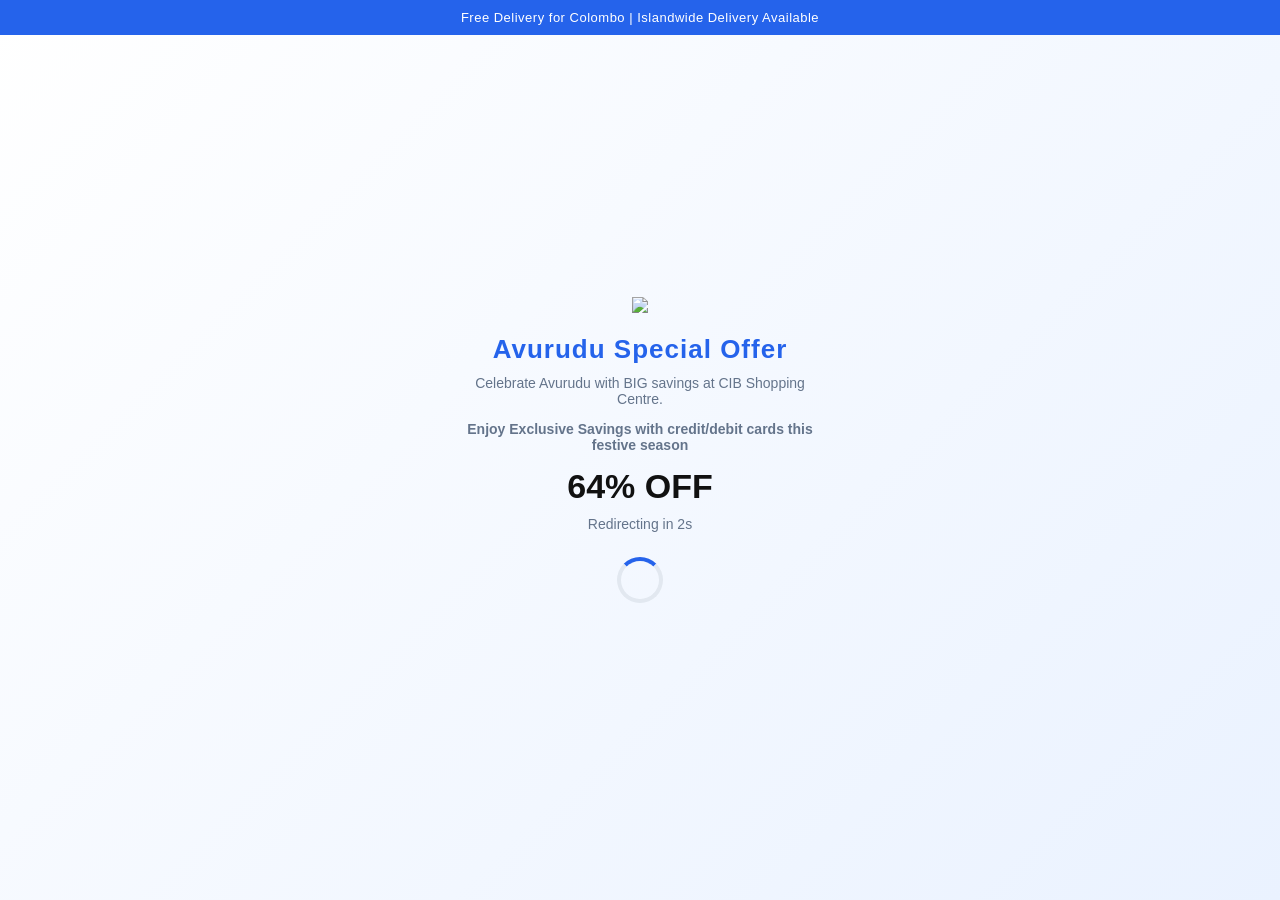
==== index.html @ 7f069731 "Add files via upload" ====
<!DOCTYPE html>
<html lang="en">
<head>
<meta charset="UTF-8">
<meta name="viewport" content="width=device-width, initial-scale=1.0">

<title>Avurudu Vasi</title>
<!-- Basic -->
<meta name="description" content="Special Avurudu Vadi. Exclusive Discount.">

<!-- Open Graph -->
<meta property="og:title" content="Avurudu Vasi">
<meta property="og:description" content="Special Avurudu Vadi. Exclusive Discount.">
<meta property="og:image" content="https://cibweb.lk/wp-content/uploads/2026/02/Aurudu-2026-Offer-Banners-10-1024x1024.webp">
<meta property="og:url" content="https://cibonline.lk/">
<meta property="og:type" content="website">
<meta property="og:site_name" content="CIB">



<style>
body {
    margin: 0;
    font-family: 'Segoe UI', Arial, sans-serif;
    background: linear-gradient(135deg, #ffffff, #eaf2ff);
    height: 100vh;
    display: flex;
    align-items: center;
    justify-content: center;
}

/* 🔵 TOP STRIP (SHIP ABOVE) */
.top-bar {
    position: absolute;
    top: 0;
    width: 100%;
    background: #2563eb;
    color: white;
    text-align: center;
    padding: 10px;
    font-size: 13px;
    letter-spacing: 0.5px;
}

/* MAIN BOX */
.intro {
    text-align: center;
    padding: 40px;
    max-width: 350px;
    width: 90%;
}

/* TITLE */
h1 {
    font-size: 26px;
    color: #2563eb;
    margin-bottom: 10px;
    letter-spacing: 1px;
    animation: fadeIn 1s ease;
}

/* OFFER */
.offer {
    font-size: 34px;
    font-weight: bold;
    color: #111;
    margin: 10px 0;
    animation: scaleUp 1s ease;
}

/* SUB TEXT */
p {
    font-size: 14px;
    color: #64748b;
    margin-top: 10px;
}

/* LOADER */
.loader {
    margin: 25px auto 0;
    border: 4px solid #e2e8f0;
    border-top: 4px solid #2563eb;
    border-radius: 50%;
    width: 38px;
    height: 38px;
    animation: spin 1s linear infinite;
}

/* ANIMATIONS */
@keyframes fadeIn {
    from {opacity: 0; transform: translateY(-20px);}
    to {opacity: 1; transform: translateY(0);}
}

@keyframes scaleUp {
    from {transform: scale(0.8); opacity: 0;}
    to {transform: scale(1); opacity: 1;}
}

@keyframes spin {
    0% {transform: rotate(0deg);}
    100% {transform: rotate(360deg);}
}
.logo {
    opacity: 0;
    transform: translateY(-20px);
    animation: logoFade 1.2s ease forwards;
}

/* Logo animation */
@keyframes logoFade {
    from {
        opacity: 0;
        transform: translateY(-20px);
    }
    to {
        opacity: 1;
        transform: translateY(0);
    }
} 
</style>
</head>

<body>

<!-- 🔵 TOP BAR -->
<div class="top-bar">
    Free Delivery for Colombo | Islandwide Delivery Available
</div>

<!-- MAIN CONTENT -->
<div class="intro">
<img src="https://cibonline.lk/wp-content/uploads/2024/11/CIB-Online-Store.png" width="100px" class="logo">
    <h1>Avurudu Special Offer</h1>
  <p>Celebrate Avurudu with BIG savings at CIB Shopping Centre.</p>
  
<p><b>Enjoy Exclusive Savings with credit/debit cards this festive season</b></p>
    <div class="offer" id="offerText">Loading...</div>
    <p id="subText">Preparing your seasonal deals</p>

    <div class="loader"></div>
</div>

<script>
// 🎲 RANDOM DISCOUNT (30% - 70%)
const discount = Math.floor(Math.random() * 41) + 30;
document.getElementById("offerText").innerText = `${discount}% OFF`;

// ⏳ COUNTDOWN
let seconds = 3;
const subText = document.getElementById("subText");

const timer = setInterval(() => {
    seconds--;
    subText.innerText = `Redirecting in ${seconds}s`;

    if (seconds <= 0) {
        clearInterval(timer);
        window.location.href = "page.html";
    }
}, 1000);
</script>

</body>
</html>
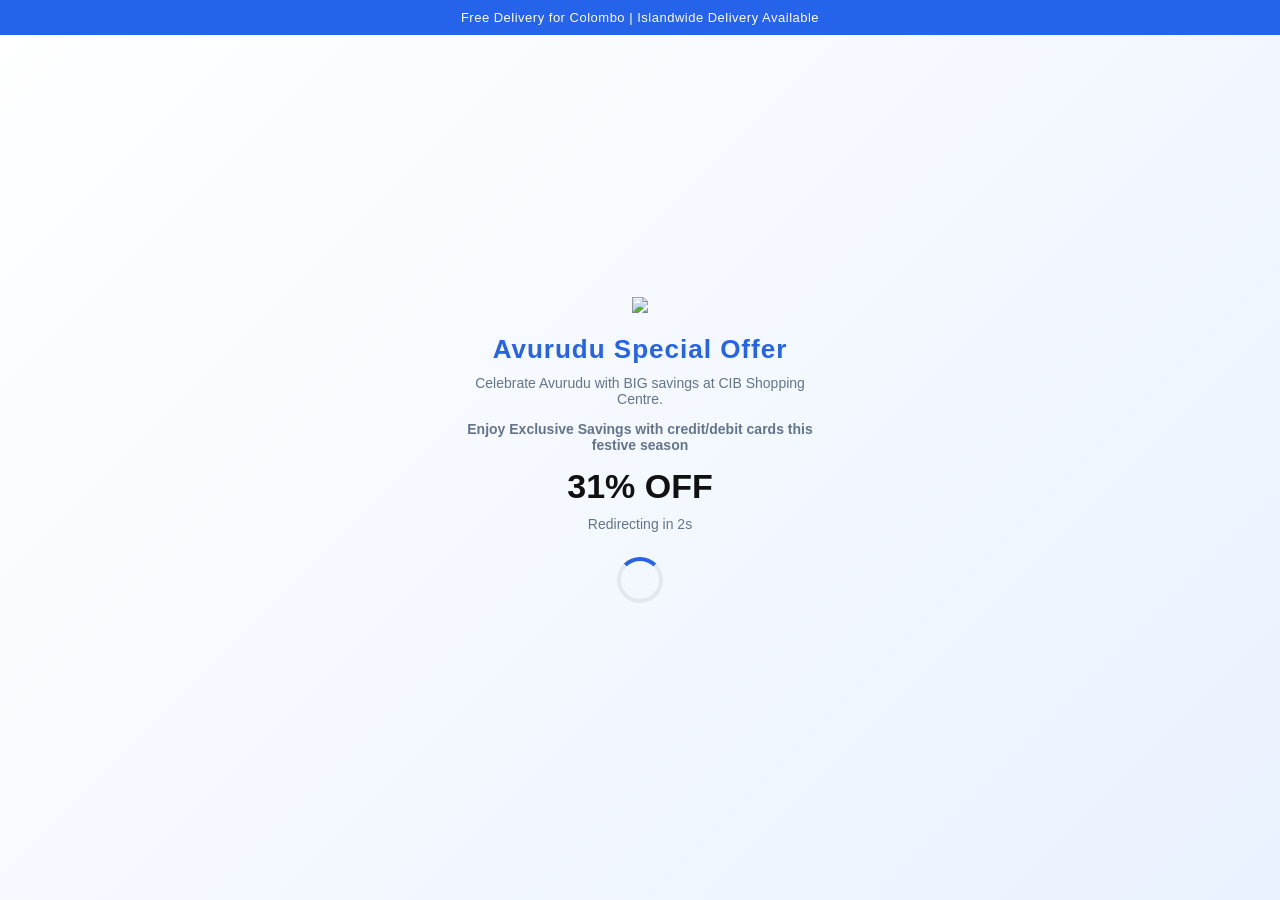
==== commit 769fbbf7: "Update index.html" ====
--- a/index.html
+++ b/index.html
@@ -10,7 +10,7 @@
 
 <!-- Open Graph -->
 <meta property="og:title" content="Avurudu Vasi">
-<meta property="og:description" content="Special Avurudu Vadi. Exclusive Discount.">
+<meta property="og:description" content="Special Avurudu Vasi. Exclusive Discount.">
 <meta property="og:image" content="https://cibweb.lk/wp-content/uploads/2026/02/Aurudu-2026-Offer-Banners-10-1024x1024.webp">
 <meta property="og:url" content="https://cibonline.lk/">
 <meta property="og:type" content="website">
@@ -162,4 +162,4 @@
 </script>
 
 </body>
-</html>+</html>
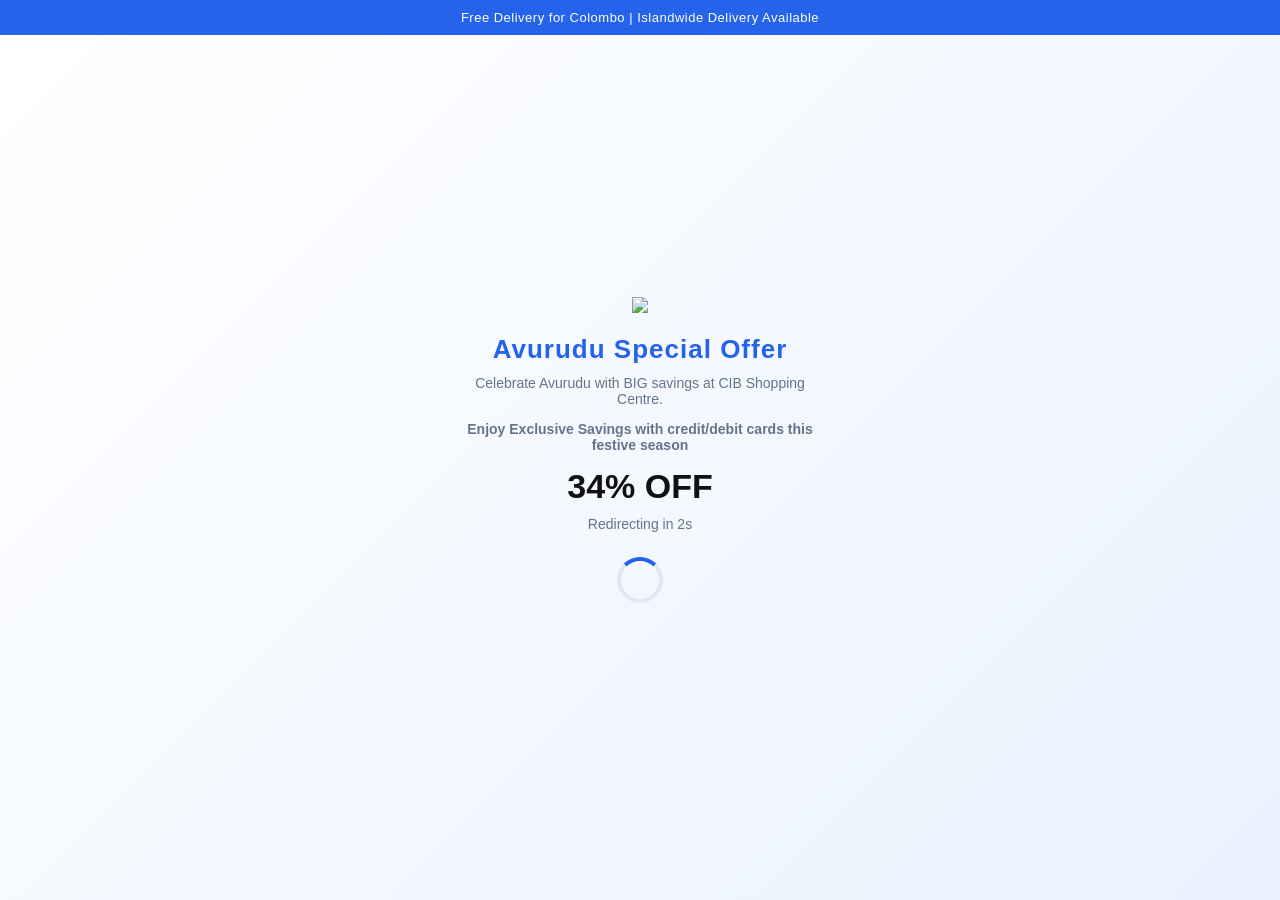
==== commit 639bded8: "Add files via upload" ====
--- a/index.html
+++ b/index.html
@@ -10,7 +10,7 @@
 
 <!-- Open Graph -->
 <meta property="og:title" content="Avurudu Vasi">
-<meta property="og:description" content="Special Avurudu Vasi. Exclusive Discount.">
+<meta property="og:description" content="Special Avurudu Vadi. Exclusive Discount.">
 <meta property="og:image" content="https://cibweb.lk/wp-content/uploads/2026/02/Aurudu-2026-Offer-Banners-10-1024x1024.webp">
 <meta property="og:url" content="https://cibonline.lk/">
 <meta property="og:type" content="website">
@@ -162,4 +162,4 @@
 </script>
 
 </body>
-</html>
+</html>
